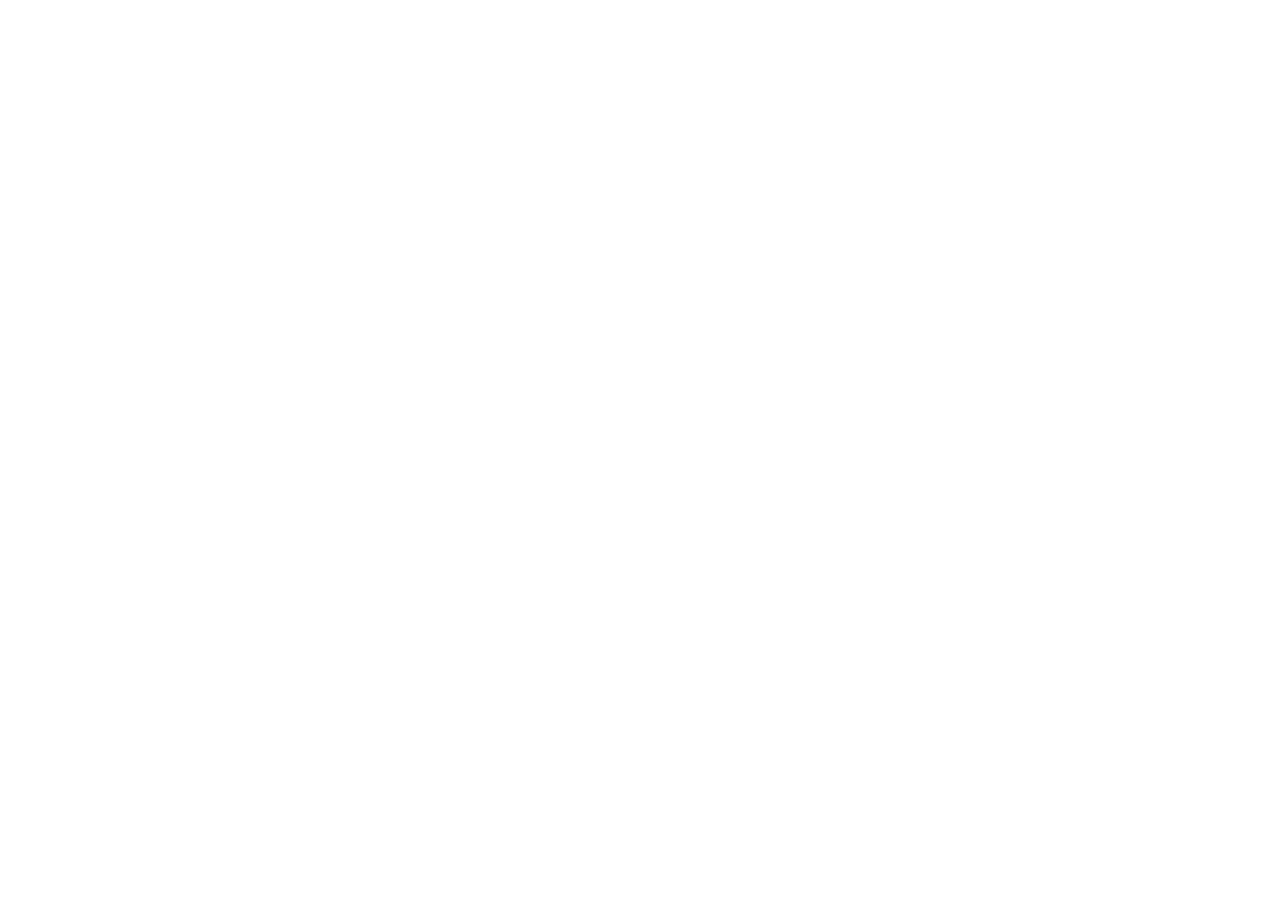
==== src/main/resources/static/html/admin.html @ b4415577 "Initial commit to link the project" ====
<!DOCTYPE html>
<html lang="en">
<head>
    <meta charset="UTF-8">
    <meta name="viewport" content="width=device-width, initial-scale=1, shrink-to-fit=no">
    <title>Admin page</title>

    <!-- Bootstrap CSS & JS  -->
    <link href="/bootstrap-5.3.3-dist/css/bootstrap.min.css" rel="stylesheet" type="text/css">
    <script src="/bootstrap-5.3.3-dist/js/bootstrap.bundle.min.js"></script>

    <!-- My own CSS & JS  -->
    <link href="/css/admin.css" rel="stylesheet">
    <script src="/js/admin.js" defer></script>

    <!-- Favicon (Credit: ArtFart) -->
    <link href="/images/favicon.ico" rel="icon" type="image/x-icon">
</head>
<body>

<div class="page">
    <div class="center">
        <form></form>
    </div>
</div>

</body>
</html>
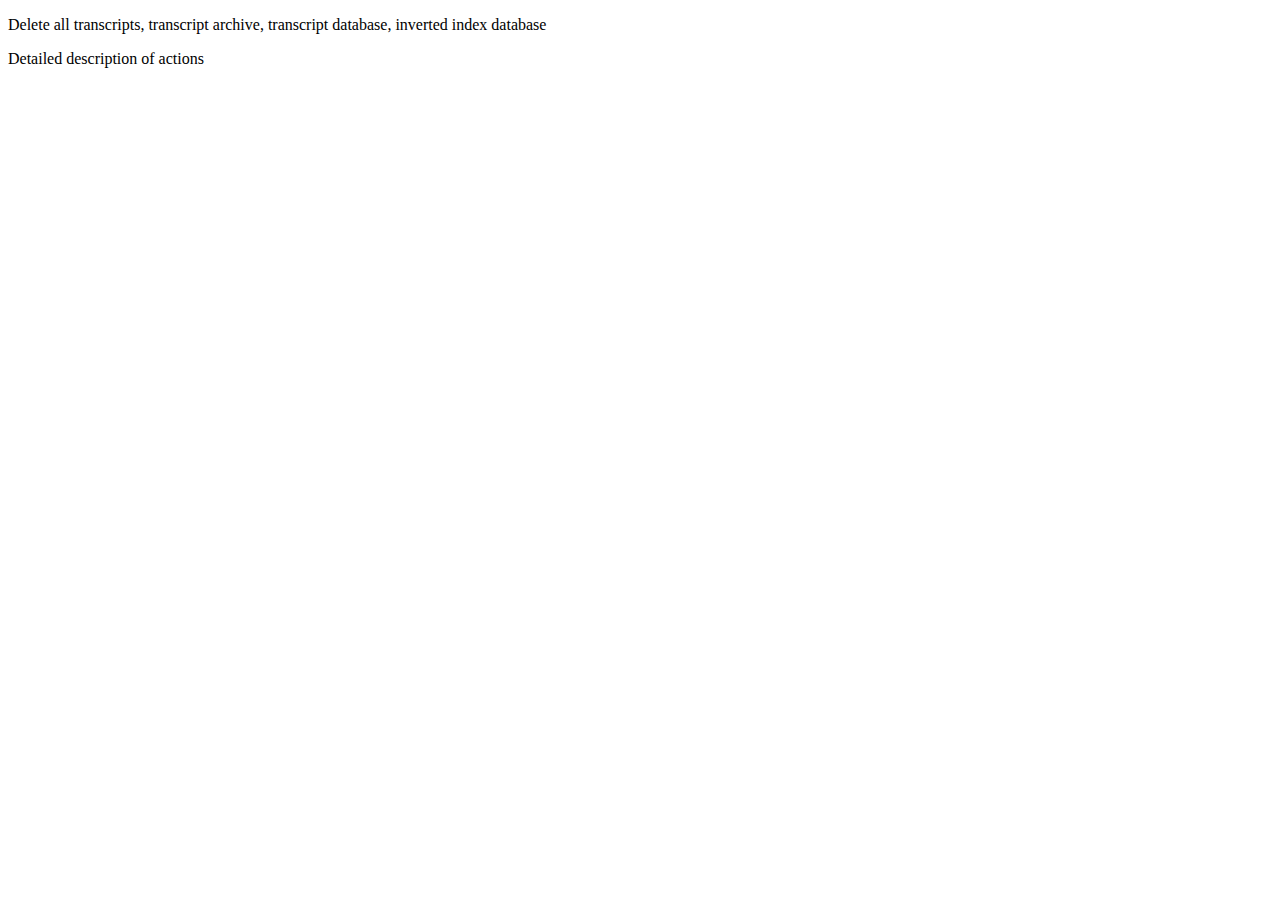
==== commit 870f72b7: "Added many tests and made smaller changes elsewhere." ====
--- a/src/main/resources/static/html/admin.html
+++ b/src/main/resources/static/html/admin.html
@@ -24,5 +24,8 @@
     </div>
 </div>
 
+<p>Delete all transcripts, transcript archive, transcript database, inverted index database</p>
+<p>Detailed description of actions</p>
+
 </body>
 </html>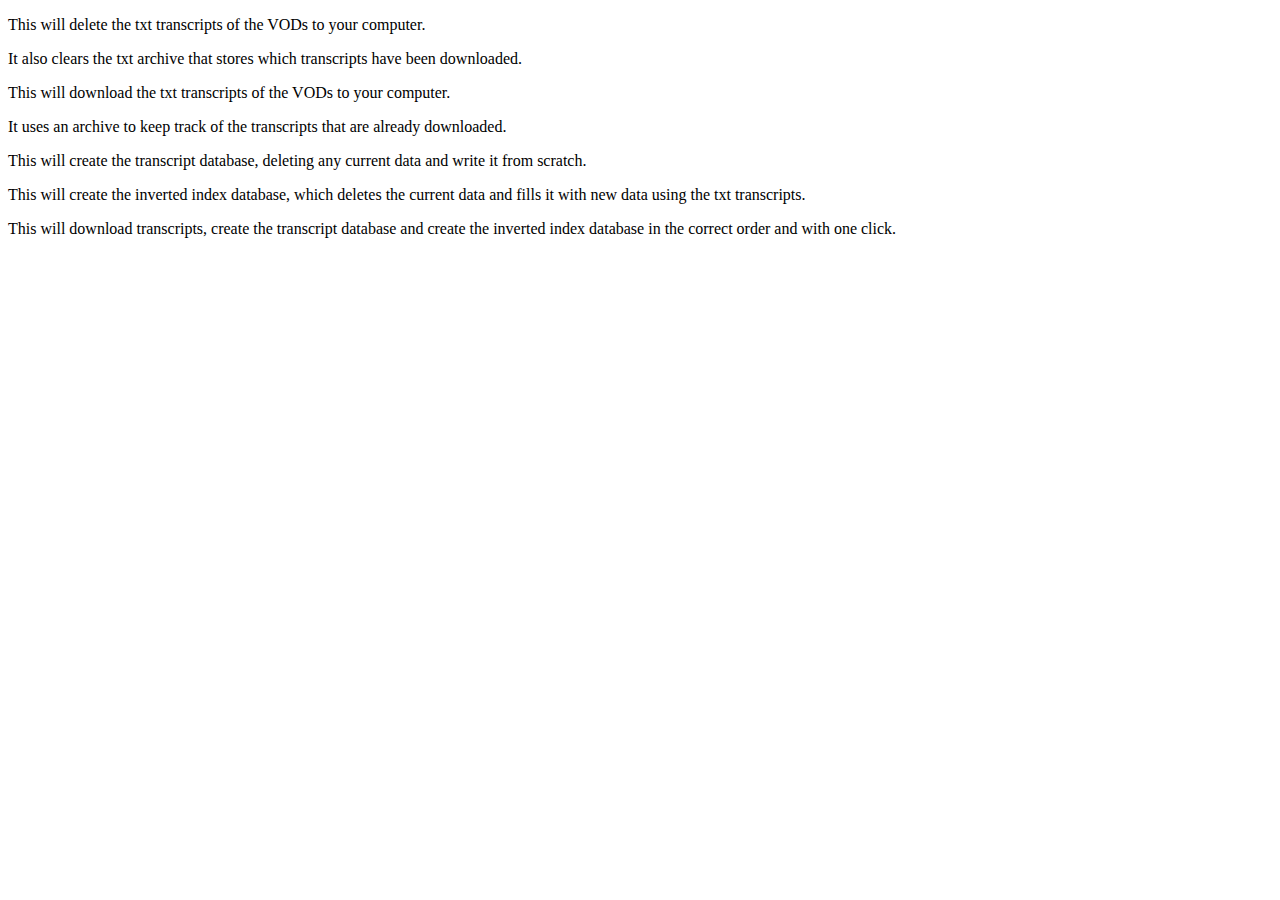
==== commit a251b04f: "Fixed the archive and updated the transcript and inverted index DB so you can update instead of alwa" ====
--- a/src/main/resources/static/html/admin.html
+++ b/src/main/resources/static/html/admin.html
@@ -18,14 +18,40 @@
 </head>
 <body>
 
-<div class="page">
-    <div class="center">
+<div class="wrapper">
+    <div class="box dta">
+        <div class="description">
+            <p>This will delete the txt transcripts of the VODs to your computer.</p>
+            <p>It also clears the txt archive that stores which transcripts have been downloaded.</p>
+        </div>
+        <form></form>
+    </div>
+    <div class="box dt">
+        <div class="description">
+            <p>This will download the txt transcripts of the VODs to your computer.</p>
+            <p>It uses an archive to keep track of the transcripts that are already downloaded.</p>
+        </div>
+        <form></form>
+    </div>
+    <div class="box tdb">
+        <div class="description">
+            <p>This will create the transcript database, deleting any current data and write it from scratch.</p>
+        </div>
+        <form></form>
+    </div>
+    <div class="box iidb">
+        <div class="description">
+            <p>This will create the inverted index database, which deletes the current data and fills it with new data using the txt transcripts.</p>
+        </div>
+        <form></form>
+    </div>
+    <div class="box all">
+        <div class="description">
+            <p>This will download transcripts, create the transcript database and create the inverted index database in the correct order and with one click.</p>
+        </div>
         <form></form>
     </div>
 </div>
 
-<p>Delete all transcripts, transcript archive, transcript database, inverted index database</p>
-<p>Detailed description of actions</p>
-
 </body>
 </html>